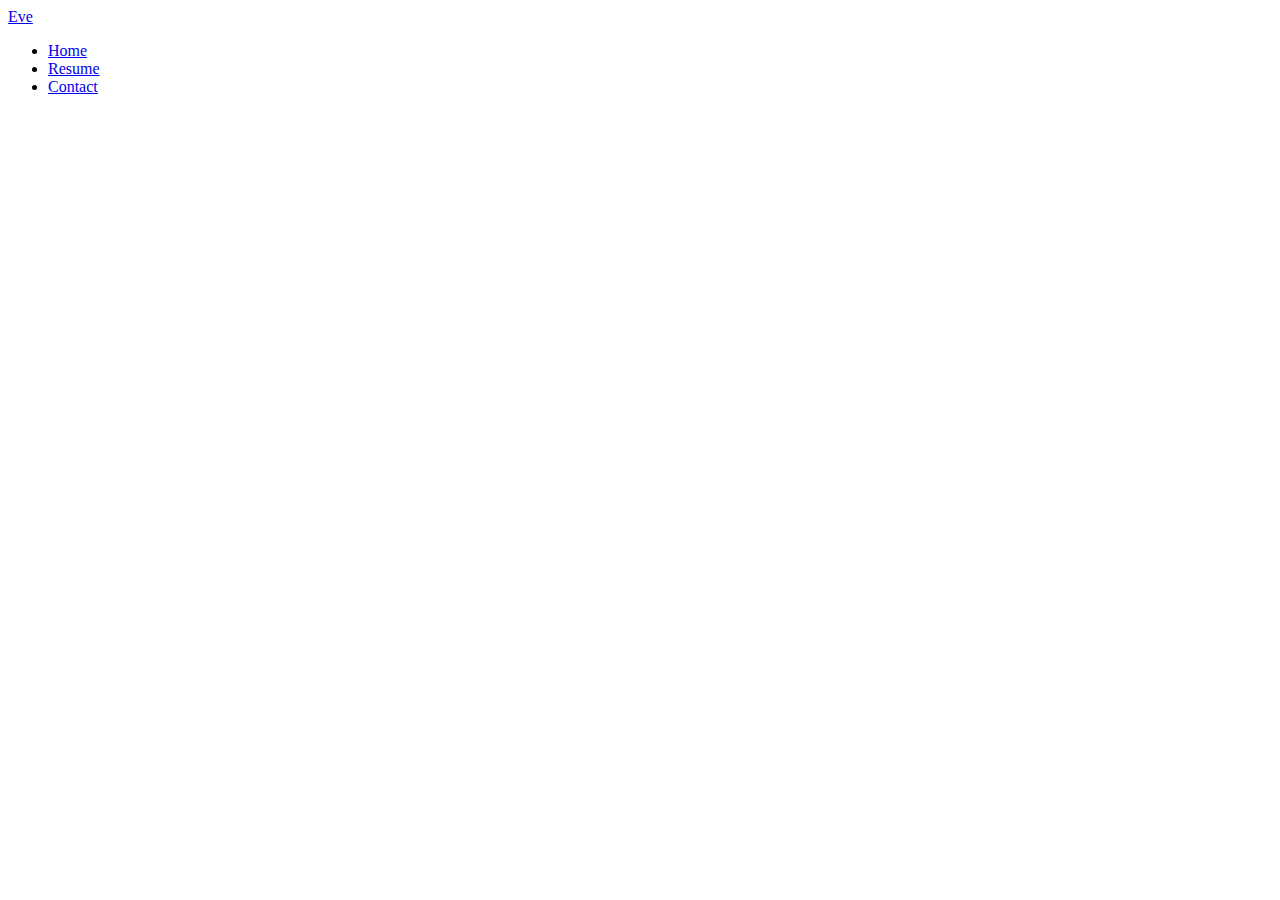
==== Contact.html @ 50184f63 "Added base files (landing, contact, and resume)" ====
<!DOCTYPE html>
<html lang="en">
<head>
    <meta charset="UTF-8">
    <meta name="viewport" content="width=device-width, initial-scale=1.0">
    <meta name="description" content="Contact page for Eve Delgado's portfolio website. Here, you can send emails directly to her using the form.">
    <title>Contact</title>
</head>
<body>
    <!-- 
        Contact Page layout:
        navbar
        left side of page will say: Want to contact me? and then go into how contacting me can help and how to contact (simpyl fill in the form on the right and I'll get an email)
        right side of page is a form (in its infancy), with a first name, email, and what they want to say. This will be sent to my email
        there will be a thank you for sending popup or page shift after the user sends the message so they know it went through.
    -->
    <header>
        <a href="Landing.html">Eve</a>
        <div class="navbar">
          <ul class="nav-list">
            <li class="nav-item"><a href="Landing.html">Home</a></li>
            <li class="nav-item"><a href="Resume.html">Resume</a></li>
            <li class="nav-item"><a href="Contact.html">Contact</a></li>
          </ul>
      </div>
    </header>
    <div class="contact-content">
        <div class="contact-text"></div>
        <div class="contact-form"></div>
    </div>
    
</body>
</html>
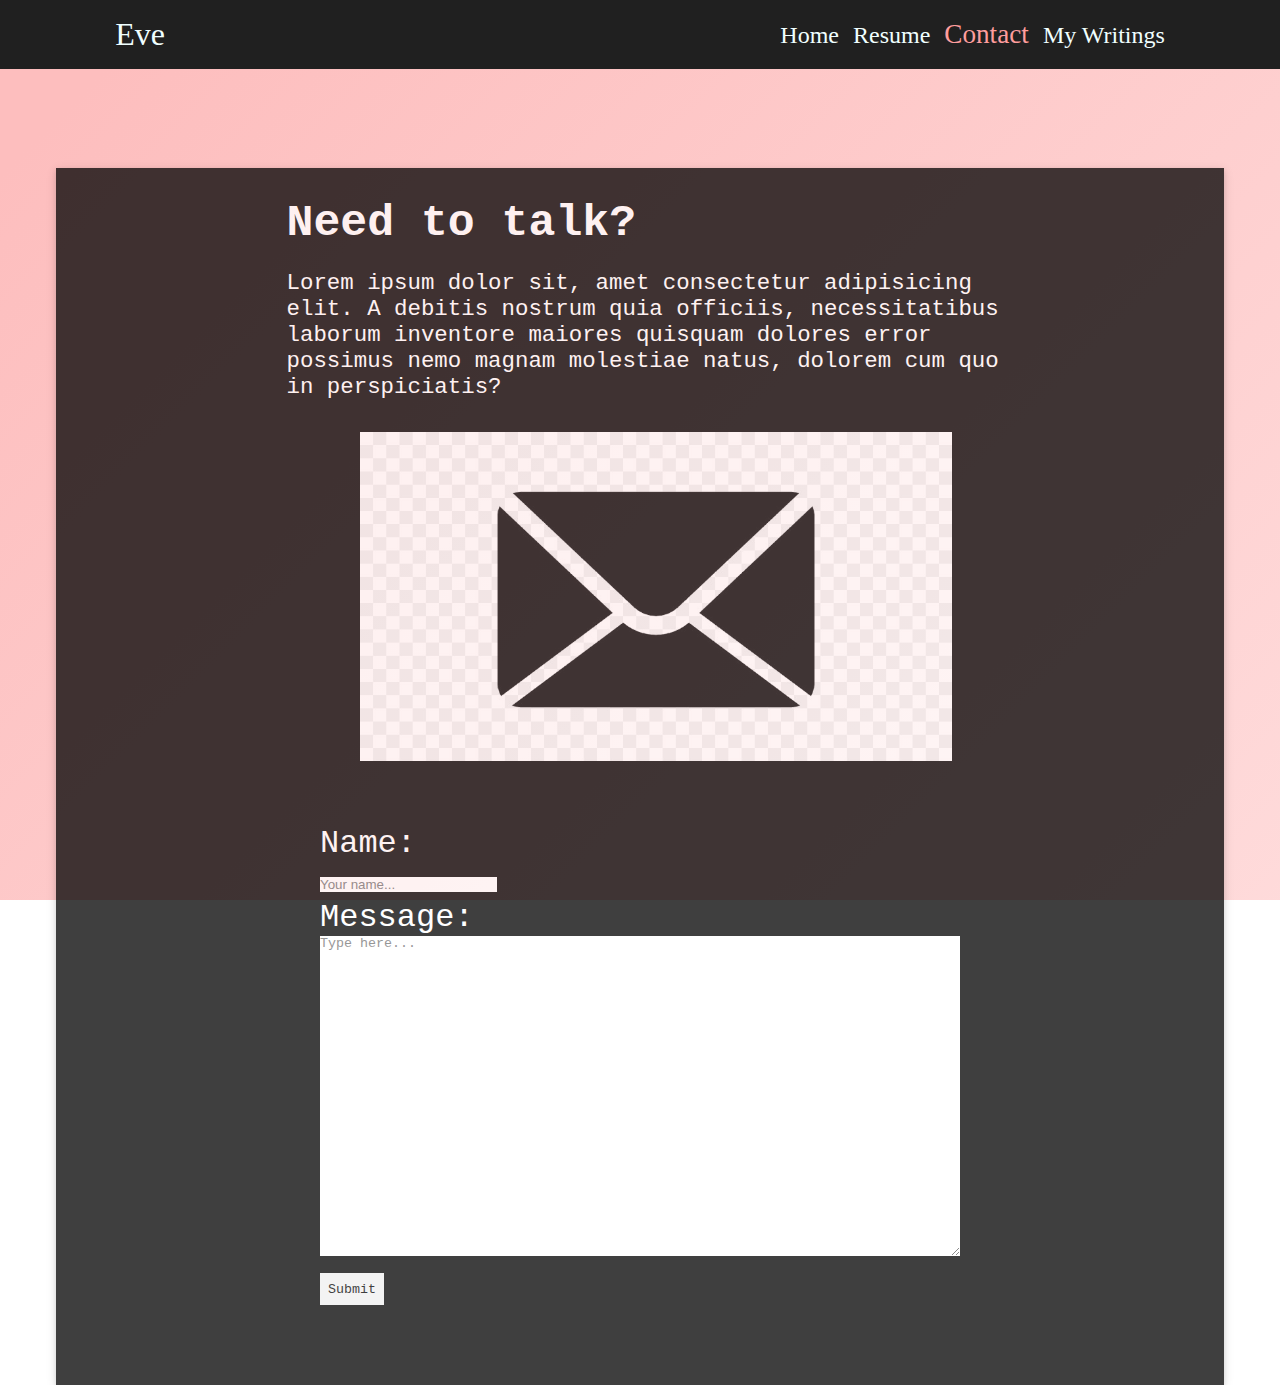
==== commit 9f21e3ec: "Unit 3" ====
--- a/Contact.html
+++ b/Contact.html
@@ -4,7 +4,10 @@
     <meta charset="UTF-8">
     <meta name="viewport" content="width=device-width, initial-scale=1.0">
     <meta name="description" content="Contact page for Eve Delgado's portfolio website. Here, you can send emails directly to her using the form.">
-    <title>Contact</title>
+    <title>Contact Me</title>
+    <link rel="stylesheet" href="styling/styles.css"">
+    <link rel="stylesheet" href="styling/anims.css"">
+    <link rel="stylesheet" href="styling/contact-styles.css"">
 </head>
 <body>
     <!-- 
@@ -14,20 +17,43 @@
         right side of page is a form (in its infancy), with a first name, email, and what they want to say. This will be sent to my email
         there will be a thank you for sending popup or page shift after the user sends the message so they know it went through.
     -->
-    <header>
-        <a href="Landing.html">Eve</a>
-        <div class="navbar">
-          <ul class="nav-list">
-            <li class="nav-item"><a href="Landing.html">Home</a></li>
-            <li class="nav-item"><a href="Resume.html">Resume</a></li>
-            <li class="nav-item"><a href="Contact.html">Contact</a></li>
-          </ul>
-      </div>
+    <header class="header">
+        <a href="Landing.html"><span id="logo">Eve</span></a>
+        <nav class="navbar">
+          
+            <a href="Landing.html">Home</a>
+            <a href="Resume.html">Resume</a>
+            <a href="Contact.html" class="active">Contact</a>
+            <a href="Writings.html">My Writings</a>
+          
+        </nav>
     </header>
-    <div class="contact-content">
-        <div class="contact-text"></div>
-        <div class="contact-form"></div>
+    <div class="contact-container ">
+        <div class="contact-content slight-background">
+            
+            <div class="contact-text">
+                <div>
+                    <h1>Need to talk?</h1>
+                    <p>Lorem ipsum dolor sit, amet consectetur adipisicing elit. A debitis nostrum quia officiis, necessitatibus laborum inventore maiores quisquam dolores error possimus nemo magnam molestiae natus, dolorem cum quo in perspiciatis?</p>
+                </div>
+                <img src="images\kisspng-computer-icons-email-icon-design.jpg" alt="Picture of mail">
+                
+            </div>
+
+            <div class="contact-form">
+                <form action="mailto:evelyn.mdd@outlook.com" method="post" enctype="text/plain">
+                    <label for="fname">Name:</label>
+                    <br>
+                    
+                    <input type="text" name="name" placeholder="Your name...">
+
+                    <br>
+                    <label for="message">Message:</label><br>
+                    <textarea id="subject" name="subject" placeholder="Type here..."></textarea><br>
+                    <input type="submit" value="Submit" id="submit-button">
+                </form>
+            </div>
+        </div>
     </div>
-    
 </body>
 </html>--- a/styling/styles.css
+++ b/styling/styles.css
@@ -0,0 +1,144 @@
+* {
+    margin-bottom: 0;
+    padding: 0;
+    box-sizing: border-box;
+    text-decoration: none;
+    border: none;
+    outline: none;
+    scroll-behavior: smooth;
+
+}
+body {
+    background-color: var(--bg-color);
+}
+:root {
+    --bg-color: rgba(255, 255, 255, 0.582);
+    --second-bg-color: rgb(32, 32, 32);
+    --text-color: white;
+    --main-color: rgb(255, 157, 157);
+}
+#page-container{
+    height: 100%;
+
+}
+.header{
+    position: fixed;
+    top: 0;
+    left: 0;
+    
+    padding: 1rem 9%;
+    margin-bottom: 0rem;
+    width: 100%;
+    backdrop-filter: blur(10px);
+    display: flex;
+    justify-content: space-between;
+    align-items: center;
+    
+    z-index: 2;
+    background-color: var(--second-bg-color);
+}
+
+.landing-content{
+    margin-top: 5rem;
+    display: flex;
+    justify-content:left;
+    align-items:flex-start;
+    flex-direction: column;
+    padding-top: 5rem;
+    padding-left: 10rem;
+    padding-right:10rem;
+    position: relative;
+    z-index: 2;
+}
+#intro-text{
+    font-size: 5rem;
+    padding-right: 10px;
+}
+.pink{
+    color: var(--main-color);
+}
+#logo {
+    font-size: 2rem;
+    color: azure;
+    position: relative;
+    bottom:0;
+}
+footer {
+    position: absolute;
+    bottom: 0;
+    width: 100%;
+    left: 0;
+    margin-top: 1rem;
+    display: flex;
+    color: white;
+    background-color: var(--second-bg-color);
+}
+footer a{
+    color:inherit;
+    
+}
+nav a{
+    font-size: 1.5rem;
+    padding-left: 10px;
+    color: azure;
+}
+.active{
+    color: var(--main-color);
+    font-size: 1.7rem;
+}
+.active:hover, nav a:hover {
+    color: pink;
+}
+
+.contact-content {
+    margin-top: 10rem;
+}
+#logo:hover {
+    color: var(--main-color);
+}
+.interest-text{
+    font-size: 200%;
+}
+.social-links{
+    position: relative;
+    z-index: 2;
+    font-size: 2rem;
+    color: black;
+    display: flex;
+    justify-content: center;
+    align-items: center;
+    flex-direction: row;
+    padding-top: 40px;
+    width: 10%vh;
+    font-family: 'Courier New', Courier, monospace;
+    font-style: normal;
+    
+}
+.social-links a{
+    padding-left: 10px;
+    color: var(--second-bg-color);
+}
+.social-links a:hover{
+    color: var(--main-color);
+}
+.project-container{
+    display: flex;
+    justify-content: center;
+    position: relative;
+    font-size: 1.5em;
+    font-family: 'Courier New', Courier, monospace;
+}
+.project-container p {
+    box-shadow: 0 2px 5px 0 rgb(250, 137, 137),0 2px 10px 0 rgba(0,0,0,0.12);
+    border-radius: 2px;
+    border-style: solid;
+    border-color: rgba(0, 0, 0, 0.815);
+    padding-left: 1rem;
+    opacity: 80%;
+    padding-right: 1rem;
+
+}
+.project-container p:hover {
+    color: var(--main-color);
+    border-color: rgb(24, 20, 20);
+}--- a/styling/anims.css
+++ b/styling/anims.css
@@ -0,0 +1,140 @@
+.wrapper {
+    height: 50%;
+    width: 100%;
+    position: absolute;
+    z-index: 1;
+  }
+  
+  .wrapper div {
+    height: 50px;
+    width: 50px;
+    border: 0.2px solid rgba(196, 125, 125, 0.7);
+    border-radius: 50px;
+    position: absolute;
+    z-index: 1;
+    top: 20%;
+    left: 10%;
+    animation: 2s linear infinite;
+  }
+  div .dot {
+    height: 2px;
+    width: 2px;
+    border-radius: 10px;
+    background: rgba(250, 162, 162, 0.5);
+    position: absolute;
+    z-index: 1;
+    top: 20%;
+    right: 20%;
+  }
+  .wrapper div:nth-child(1) {
+    top: 20%;
+    left: 20%;
+    animation: animate 4s linear infinite;
+  }
+  .wrapper div:nth-child(2) {
+    top: 60%;
+    left: 80%;
+    animation: animate 5s linear infinite;
+  }
+  .wrapper div:nth-child(3) {
+    top: 40%;
+    left: 40%;
+    animation: animate 3s linear infinite;
+  }
+  .wrapper div:nth-child(4) {
+    top: 66%;
+    left: 30%;
+    animation: animate 5s linear infinite;
+  }
+  .wrapper div:nth-child(5) {
+    top: 90%;
+    left: 10%;
+    animation: animate 9s linear infinite;
+  }
+  .wrapper div:nth-child(6) {
+    top: 30%;
+    left: 60%;
+    animation: animate 5s linear infinite;
+  }
+  .wrapper div:nth-child(7) {
+    top: 70%;
+    left: 20%;
+    animation: animate 8s linear infinite;
+  }
+  .wrapper div:nth-child(8) {
+    top: 75%;
+    left: 60%;
+    animation: animate 10s linear infinite;
+  }
+  .wrapper div:nth-child(9) {
+    top: 50%;
+    left: 50%;
+    animation: animate 6s linear infinite;
+  }
+  .wrapper div:nth-child(10) {
+    top: 45%;
+    left: 20%;
+    animation: animate 10s linear infinite;
+  }
+  .wrapper div:nth-child(11) {
+    top: 10%;
+    left: 90%;
+    animation: animate 9s linear infinite;
+  }
+  .wrapper div:nth-child(12) {
+    top: 20%;
+    left: 70%;
+    animation: animate 7s linear infinite;
+  }
+  
+  @keyframes animate {
+    0% {
+      transform: scale(0) translateY(0) rotate(70deg);
+    }
+    100% {
+      transform: scale(1.3) translateY(-100px) rotate(360deg);
+    }
+  }
+
+body{
+  overflow: auto;
+    background: linear-gradient(315deg, rgb(255, 220, 253) 3%, rgb(236, 241, 250) 38%, rgb(255, 227, 227) 68%, rgb(253, 190, 190) 98%);
+    animation: gradient 15s ease infinite;
+    background-size: 400% 400%;
+    background-attachment: fixed;
+}
+@keyframes gradient {
+    0% {
+        background-position: 0% 0%;
+    }
+    50% {
+        background-position: 100% 100%;
+    }
+    100% {
+        background-position: 0% 0%;
+    }
+}
+.glow {
+    animation: 6s slide-up;
+    -webkit-animation: glow 2.5s ease-in-out infinite alternate;
+    -moz-animation: glow 2.5s ease-in-out infinite alternate;
+    animation: glow 2.5s ease-in-out infinite alternate;
+    height:200px;
+    text-shadow: 0 0 5px #030303;
+    
+    
+    
+}
+@keyframes glow{
+    from {
+        margin-top: 100%;
+        height: 300%; 
+        text-shadow: 0 0 10px #ff6c6c, 0 0 5px #000000, 0 0 7px #050505, 0 0 6px #030303, 0 0 5px #110f10, 0 0 5px #ffc2e0, 0 0 10px #2b1821;
+    }
+    
+}
+      
+  
+
+
+
--- a/styling/contact-styles.css
+++ b/styling/contact-styles.css
@@ -0,0 +1,83 @@
+.contact-container{
+    display: flex;
+    justify-content: center;
+    align-items: center;
+    padding-left: 1rem;
+    padding-right: 1rem;
+    color: white;
+    font-family: 'Courier New', Courier, monospace;
+    
+}
+.contact-content {
+    display: flex;
+    overflow: visible;
+    justify-content: center;
+    align-items: center;
+    flex-direction: row;
+    margin-left: 2rem;
+    margin-right: 2rem;
+    padding-bottom: 5rem;
+    font-size: 1.4rem;
+    box-shadow:0 2px 5px 0 rgba(0,0,0,0.16),0 2px 10px 0 rgba(0,0,0,0.12);
+    width: 100%;
+}
+
+.contact-text {
+    width: 66%;
+    padding-left: 2rem;
+    margin-right: 3rem;
+    display: flex;
+    justify-content: center;
+    flex-direction: column;
+    align-items: center;
+   
+}
+.contact-content img {
+    width: 80%;
+    padding-top: 2rem;
+}
+.contact-form {
+    font-size: 2rem;
+    width: 100%;
+    display: flex;
+    justify-content: center;
+    align-items: center;
+    flex-direction: column;
+    padding-top: 4rem;
+}
+textarea{
+    height: 20rem;
+    width: 50vw;
+}
+#submit-button{
+    color: black;
+    font-family:'Courier New', Courier, monospace;
+    width: 4rem;
+    height: 2rem;
+}
+.slight-background{
+    opacity: 75%;
+    background-color: rgb(0, 0, 0);
+    position: relative;
+    z-index: 0;
+    text-decoration: solid;
+}
+
+@media only screen and (max-width: 1600px) {
+    .contact-text {
+        margin-right: 2rem;
+        margin-left: 2rem;
+    }
+    .contact-content {
+        display: flex;
+        flex-direction: column;
+        align-items: center;
+
+    }
+}
+@media only screen and (max-width: 500px){
+    .contact-text{
+        font-size: 1rem;
+        
+    }
+}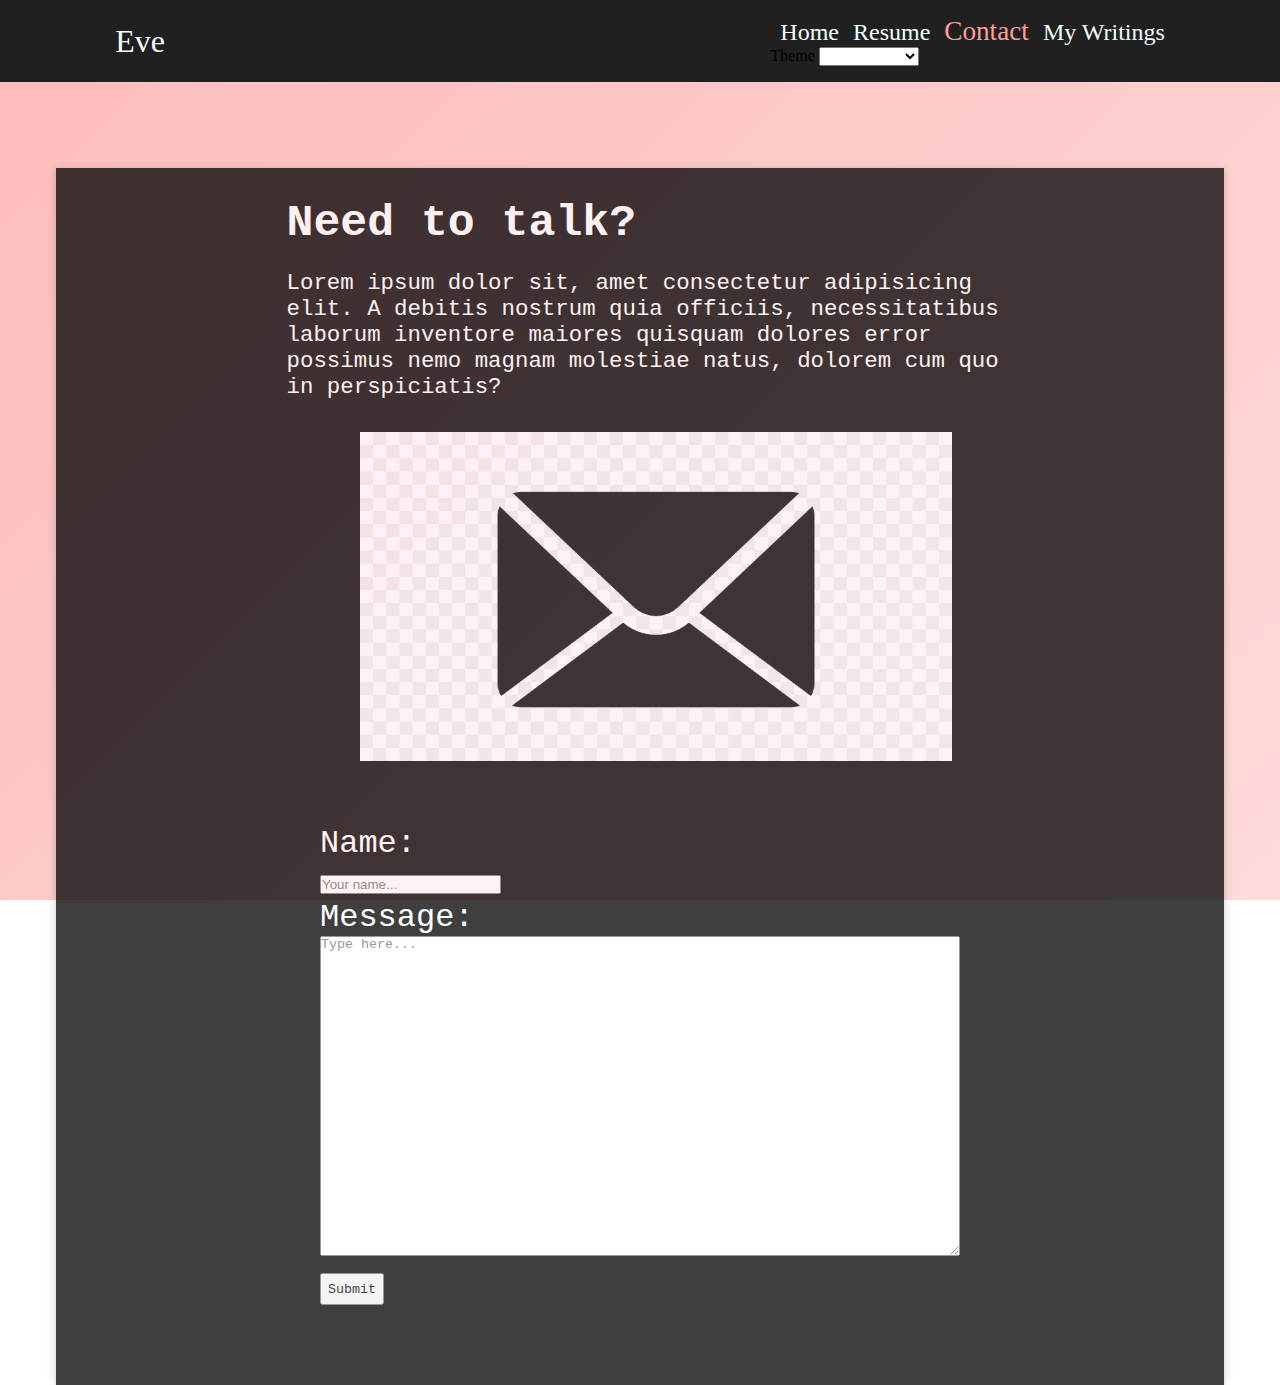
==== commit 663d886f: "Pushing unit 5 site" ====
--- a/Contact.html
+++ b/Contact.html
@@ -8,6 +8,7 @@
     <link rel="stylesheet" href="styling/styles.css"">
     <link rel="stylesheet" href="styling/anims.css"">
     <link rel="stylesheet" href="styling/contact-styles.css"">
+    <link rel="stylesheet" href="https://cdnjs.cloudflare.com/ajax/libs/font-awesome/4.7.0/css/font-awesome.min.css">
 </head>
 <body>
     <!-- 
@@ -19,12 +20,25 @@
     -->
     <header class="header">
         <a href="Landing.html"><span id="logo">Eve</span></a>
-        <nav class="navbar">
+        <nav id="mytopnav" class="navbar">
           
             <a href="Landing.html">Home</a>
             <a href="Resume.html">Resume</a>
             <a href="Contact.html" class="active">Contact</a>
             <a href="Writings.html">My Writings</a>
+            <form action="">
+                <label for="theme">Theme</label>
+                  <select name="theme-name" id="theme-menu" onchange="set()">
+                    <option value="default">Default</option>
+                    <option value="dark">Dark</option>
+                    <option value="deuteranopia" >deuteranopia</option>
+                    <option value="grayscale">grayscale</option>
+                  </select>
+                
+              </form>
+            <a href="javascript:void(0);" class="icon" onclick="navbarFunction()">
+                <i class="fa fa-bars"></i>
+            </a>
           
         </nav>
     </header>
@@ -55,5 +69,81 @@
             </div>
         </div>
     </div>
+    <script>
+        var theme = document.getElementById('theme-menu');
+        //get theme option selected
+        var value = theme.value;
+        // Get the root element
+        var root = document.documentElement;
+        // Get the computed styles of the root element
+        var styles = window.getComputedStyle(root);
+        //case switch to set theme color values on root
+        localStorage.getItem('theme');
+        theme.value = localStorage.getItem('theme');
+        set();
+        function set(){
+            //set localstorage to keep variable through page
+            
+            console.log('Set ran. Set value:',theme.value);
+                if (theme.value =='default'){
+                //set main color
+                console.log('theme value now on default is: ', theme.value)
+                localStorage.setItem('theme', 'default');
+                if (styles.getPropertyValue('--main-color') != '--pink-main'){
+                    console.log('property value of main is pink so is true ');
+                    document.documentElement.style.setProperty('--main-color', 'rgb(255, 157, 157)');
+                    //set gradient colors to default values
+                    document.documentElement.style.setProperty('--gradient-1', 'rgb(255, 220, 253)');
+                    document.documentElement.style.setProperty('--gradient-2','rgb(236, 241, 250)');
+                    document.documentElement.style.setProperty('--gradient-3', 'rgb(255, 227, 227)');
+                    document.documentElement.style.setProperty('--gradient-4', 'rgb(253, 190, 190)');
+                    document.documentElement.style.setProperty('--pink-main', 'rgb(255, 157, 157)');
+                    document.documentElement.style.setProperty('--hover-color', 'rgb(255, 157, 157)');
+                //set 
+                }
+                
+                }if (theme.value =='dark'){
+                localStorage.setItem('theme', 'dark');
+                document.documentElement.style.setProperty('--main-color', 'rgb(255, 157, 157)');
+                    if(styles.getPropertyValue('--main-color') != 'dark'){
+                    document.documentElement.style.setProperty('--main-color', 'rgb(255, 157, 157)');
+                    document.documentElement.style.setProperty('--pink-main', 'rgb(255, 157, 157)');
+                    document.documentElement.style.setProperty('--hover-color', 'rgb(255, 157, 157)');
+                    document.documentElement.style.setProperty('--gradient-1', 'rgb(0,0,0)');
+                    document.documentElement.style.setProperty('--gradient-2', 'rgb(78,78,78)');
+                    document.documentElement.style.setProperty('--gradient-3', 'rgb(180,180,180)');
+                    document.documentElement.style.setProperty('--gradient-4', 'rgb(255,255,255)');
+                    
+                    }
+                    
+                }if (theme.value =='deuteranopia'){
+                    localStorage.setItem('theme', 'deuteranopia');
+                    if (styles.getPropertyValue('--main-color') != '--deuteranopia-main'){
+                    document.documentElement.style.setProperty('--main-color', 'rgb(219,076,119)');
+                    document.documentElement.style.setProperty('--pink-main', 'rgb(016,085,154)');
+                    document.documentElement.style.setProperty('--hover-color', 'rgb(016,085,154)');
+                    document.documentElement.style.setProperty('--gradient-1', 'rgb(016,085,154)');
+                    document.documentElement.style.setProperty('--gradient-2', 'rgb(016,085,154)');
+                    document.documentElement.style.setProperty('--gradient-3', 'rgb(99,158,158)');
+                    document.documentElement.style.setProperty('--gradient-4', 'rgb(016,085,154)');
+                    }
+                
+                }if (theme.value =='grayscale'){
+                localStorage.setItem('theme', 'grayscale');
+                if (styles.getPropertyValue('--main-color') != '--light-var'){
+                    document.documentElement.style.setProperty('--main-color', 'rgb(150,150,150)');
+                    document.documentElement.style.setProperty('--pink-main', 'rgb(200,200,200)');
+                    document.documentElement.style.setProperty('--hover-color', 'rgb(0,0,0)');
+                    
+                    document.documentElement.style.setProperty('--gradient-1', 'rgb(0,0,0)');
+                    document.documentElement.style.setProperty('--gradient-2', 'rgb(78,78,78)');
+                    document.documentElement.style.setProperty('--gradient-3', 'rgb(180,180,180)');
+                    document.documentElement.style.setProperty('--gradient-4', 'rgb(255,255,255)');
+                }
+                
+                }
+            }
+    </script>
+    <script src="Scripts/Scripts.js"></script>
 </body>
 </html>--- a/styling/styles.css
+++ b/styling/styles.css
@@ -3,8 +3,7 @@
     padding: 0;
     box-sizing: border-box;
     text-decoration: none;
-    border: none;
-    outline: none;
+    
     scroll-behavior: smooth;
 
 }
@@ -14,9 +13,22 @@
 :root {
     --bg-color: rgba(255, 255, 255, 0.582);
     --second-bg-color: rgb(32, 32, 32);
-    --text-color: white;
+    --text-color: rgb(255, 255, 255);
+    --hover-color: pink;
+    --pink-main: rgb(255, 157, 157);
     --main-color: rgb(255, 157, 157);
-}
+    --gradient-1: rgb(255, 220, 253);
+    --gradient-2: rgb(236, 241, 250);
+    --gradient-3: rgb(255, 227, 227);
+    --gradient-4: rgb(253, 190, 190);
+    --dark_variable: black;
+    --light-var: rgb(255, 255, 255);
+    --deuteranopia-main: rgb(219,076,119);
+    --deuteranopia-secondary: rgb(016,085,154);
+
+
+
+}   
 #page-container{
     height: 100%;
 
@@ -70,7 +82,7 @@
     left: 0;
     margin-top: 1rem;
     display: flex;
-    color: white;
+    color: var(--light_var);
     background-color: var(--second-bg-color);
 }
 footer a{
@@ -83,11 +95,11 @@
     color: azure;
 }
 .active{
-    color: var(--main-color);
+    color: var(--pink-main);
     font-size: 1.7rem;
 }
 .active:hover, nav a:hover {
-    color: pink;
+    color: var(--hover-color);
 }
 
 .contact-content {
@@ -103,7 +115,7 @@
     position: relative;
     z-index: 2;
     font-size: 2rem;
-    color: black;
+    color: var(--dark_variable);
     display: flex;
     justify-content: center;
     align-items: center;
@@ -127,18 +139,55 @@
     position: relative;
     font-size: 1.5em;
     font-family: 'Courier New', Courier, monospace;
+
+    
 }
-.project-container p {
-    box-shadow: 0 2px 5px 0 rgb(250, 137, 137),0 2px 10px 0 rgba(0,0,0,0.12);
-    border-radius: 2px;
-    border-style: solid;
-    border-color: rgba(0, 0, 0, 0.815);
-    padding-left: 1rem;
-    opacity: 80%;
-    padding-right: 1rem;
+.project-container button:hover{
+    background-color: var(--main-color);
+}
+#about-section {
+    height: 2rem;
+    width: 4rem;
+    background-color: var(--light_var);
+    
+}
 
-}
-.project-container p:hover {
-    color: var(--main-color);
-    border-color: rgb(24, 20, 20);
-}+
+/* Hide the link that should open and close the navbar on small screens */
+.navbar .icon {
+    display: none;
+  }
+ /* When the screen is less than 600 pixels wide, hide all links, except for the first one ("Home"). Show the link that contains should open and close the navbar (.icon) */
+ @media screen and (max-width: 600px) {
+    .navbar a:not(:first-child) {display: none;}
+    .navbar a.icon {
+      float: right;
+      display: block;
+    }
+  }
+  
+  /* The "responsive" class is added to the navbar with JavaScript when the user clicks on the icon. This class makes the navbar look good on small screens (display the links vertically instead of horizontally) */
+  @media screen and (max-width: 600px) {
+    .navbar.responsive {position: relative;}
+    .navbar.responsive a.icon {
+      position: absolute;
+      right: 0;
+      top: 0;
+    }
+    .navbar.responsive a {
+      float: none;
+      display: block;
+      text-align: left;
+    }
+  } 
+
+.about-me{
+    width: 30rem;
+    height: 15rem;
+    background-color: var(--second-bg-color);
+    border: 2px solid var(--dark_variable);
+    outline: 2px;
+    background-color: rgb(255, 163, 163);
+    
+  }
+  --- a/styling/anims.css
+++ b/styling/anims.css
@@ -95,10 +95,22 @@
       transform: scale(1.3) translateY(-100px) rotate(360deg);
     }
   }
-
+  :root {
+    --bg-color: rgba(255, 255, 255, 0.582);
+    --second-bg-color: rgb(32, 32, 32);
+    --text-color: white;
+    --main-color: rgb(255, 157, 157);
+    --gradient-1: rgb(255, 220, 253);
+    --gradient-2: rgb(236, 241, 250);
+    --gradient-3: rgb(255, 227, 227);
+    --gradient-4: rgb(253, 190, 190);
+    --dark_variable: black;
+    --light-var: rgb(255, 255, 255);
+    --my-gradient: linear-gradient(315deg, var(--gradient-2) 38%, var(--gradient-3) 68%, var(--gradient-4) 98%);
+}
 body{
   overflow: auto;
-    background: linear-gradient(315deg, rgb(255, 220, 253) 3%, rgb(236, 241, 250) 38%, rgb(255, 227, 227) 68%, rgb(253, 190, 190) 98%);
+    background: var(--my-gradient);
     animation: gradient 15s ease infinite;
     background-size: 400% 400%;
     background-attachment: fixed;
@@ -120,7 +132,7 @@
     -moz-animation: glow 2.5s ease-in-out infinite alternate;
     animation: glow 2.5s ease-in-out infinite alternate;
     height:200px;
-    text-shadow: 0 0 5px #030303;
+    text-shadow: 0 0 5px var(--dark_variable);
     
     
     
@@ -129,7 +141,7 @@
     from {
         margin-top: 100%;
         height: 300%; 
-        text-shadow: 0 0 10px #ff6c6c, 0 0 5px #000000, 0 0 7px #050505, 0 0 6px #030303, 0 0 5px #110f10, 0 0 5px #ffc2e0, 0 0 10px #2b1821;
+        text-shadow: 0 0 10px #ff6c6c, 0 0 5px var(--dark_variable), 0 0 7px var(--dark_variable), 0 0 6px var(--dark_variable), 0 0 5px #110f10, 0 0 5px #ffc2e0, 0 0 10px #2b1821;
     }
     
 }
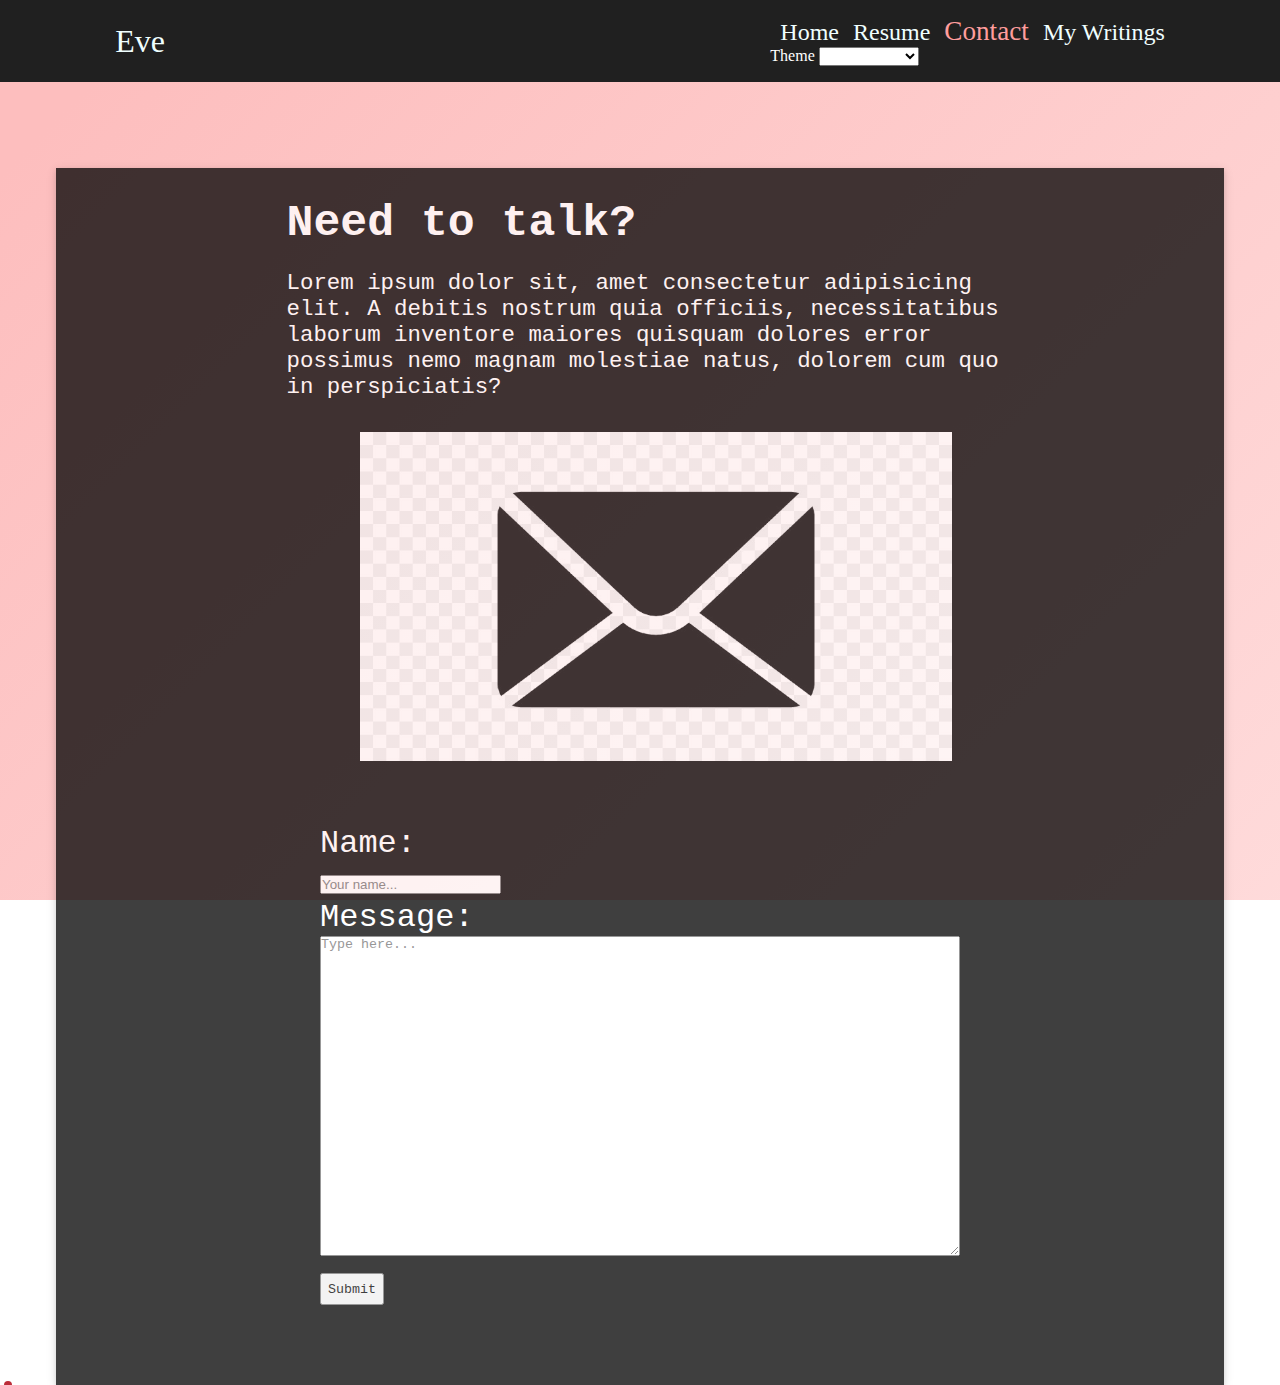
==== commit 017b04a0: "unit 6 commit" ====
--- a/Contact.html
+++ b/Contact.html
@@ -27,7 +27,7 @@
             <a href="Contact.html" class="active">Contact</a>
             <a href="Writings.html">My Writings</a>
             <form action="">
-                <label for="theme">Theme</label>
+                <label for="theme" class="theme-label">Theme</label>
                   <select name="theme-name" id="theme-menu" onchange="set()">
                     <option value="default">Default</option>
                     <option value="dark">Dark</option>
@@ -145,5 +145,18 @@
             }
     </script>
     <script src="Scripts/Scripts.js"></script>
+    <script src="Scripts/jquery-3.7.1.min.js"></script>
+    <script src="Scripts/gsap.min.js"></script>
+    <script src="Scripts/paper-core.min.js"></script>
+    <script src="Scripts/simplex-noise.min.js"></script>
+    <script src="Scripts/jquery.serialcursor.js"></script>
+    <script>
+    $(document).ready(function(){
+        // jquery.serialcursor initialisation
+        $('#serialcursor').serialcursor();
+        $(".contact-container").fadeOut(5);
+        $(".contact-container").fadeIn(300);
+    });
+    </script>
 </body>
 </html>--- a/styling/styles.css
+++ b/styling/styles.css
@@ -75,7 +75,7 @@
     position: relative;
     bottom:0;
 }
-footer {
+/* footer {
     position: absolute;
     bottom: 0;
     width: 100%;
@@ -86,8 +86,13 @@
     background-color: var(--second-bg-color);
 }
 footer a{
-    color:inherit;
-    
+    color:inherit; 
+} */
+    
+/*Theme text color*/
+
+.theme-label {
+    color: white;
 }
 nav a{
     font-size: 1.5rem;
@@ -151,18 +156,41 @@
     background-color: var(--light_var);
     
 }
+/*kitten draggable and link to contact*/
+.kitty a{
+    
+    height: 15rem;
+    display: flex;
+    justify-content: end;
+    align-items: end;
+    flex-direction: row-reverse;
+    
+
+}
+#draggable-cat {
+    width: 15%;
+    height: 100%;
+    padding-right: 5%;
+    z-index: 2;
+    
+}
+
 
 
 /* Hide the link that should open and close the navbar on small screens */
 .navbar .icon {
     display: none;
   }
- /* When the screen is less than 600 pixels wide, hide all links, except for the first one ("Home"). Show the link that contains should open and close the navbar (.icon) */
+ /* When the screen is less than 600 pixels wide, hide all links, except for the first one ("Home"). Show the link that contains should open and close the navbar (.icon) 
+    also, make cat a little bigger!*/
  @media screen and (max-width: 600px) {
     .navbar a:not(:first-child) {display: none;}
     .navbar a.icon {
       float: right;
       display: block;
+    }
+    #draggable-cat{
+        width: 22%;
     }
   }
   
@@ -181,7 +209,7 @@
     }
   } 
 
-.about-me{
+.about-me {
     width: 30rem;
     height: 15rem;
     background-color: var(--second-bg-color);
@@ -190,4 +218,21 @@
     background-color: rgb(255, 163, 163);
     
   }
-  +  /*Begin serial cursor css declarations*/
+
+/* JavaScript: serialcursor */
+#serialcursor{pointer-events:none;}
+#serialcursor-inner{position:fixed;z-index:13;width:80px;height:80px;margin:-40px 0 0 -40px;opacity:0.2;transition:opacity 900ms;}
+#serialcursor-pointer{position:fixed;z-index:13;height:8px;width:8px;transform:translate(-50%, -50%);background-color:#bc2d39;border-radius:100%;transition:200ms;}
+#serialcursor.on-mousemove #serialcursor-inner{opacity:.6;}
+#serialcursor.is-click #serialcursor-inner{opacity:1;}
+#serialcursor.is-click #serialcursor-pointer{transform:translate(-50%, -50%) scale(0.75);}
+#serialcursor-pointer-grab{opacity:0;transition:opacity 400ms;}
+#serialcursor-pointer-grab .sub-icon{position:absolute;top:-2px;width:6px;height:14px;fill:#bc2d39;transition:400ms;}
+#serialcursor-pointer-grab .sub-icon.is-left{left:-5px;}
+#serialcursor-pointer-grab .sub-icon.is-right{right:-5px;}
+#serialcursor.is-grab #serialcursor-pointer-grab{opacity:1;}
+#serialcursor.is-grab #serialcursor-pointer-grab .sub-icon{fill:#fff;}
+#serialcursor.is-grab #serialcursor-pointer-grab .sub-icon.is-left{left:-16px;}
+#serialcursor.is-grab #serialcursor-pointer-grab .sub-icon.is-right{right:-16px;}
+[data-serialcursor-state='grab']{cursor:grab;}